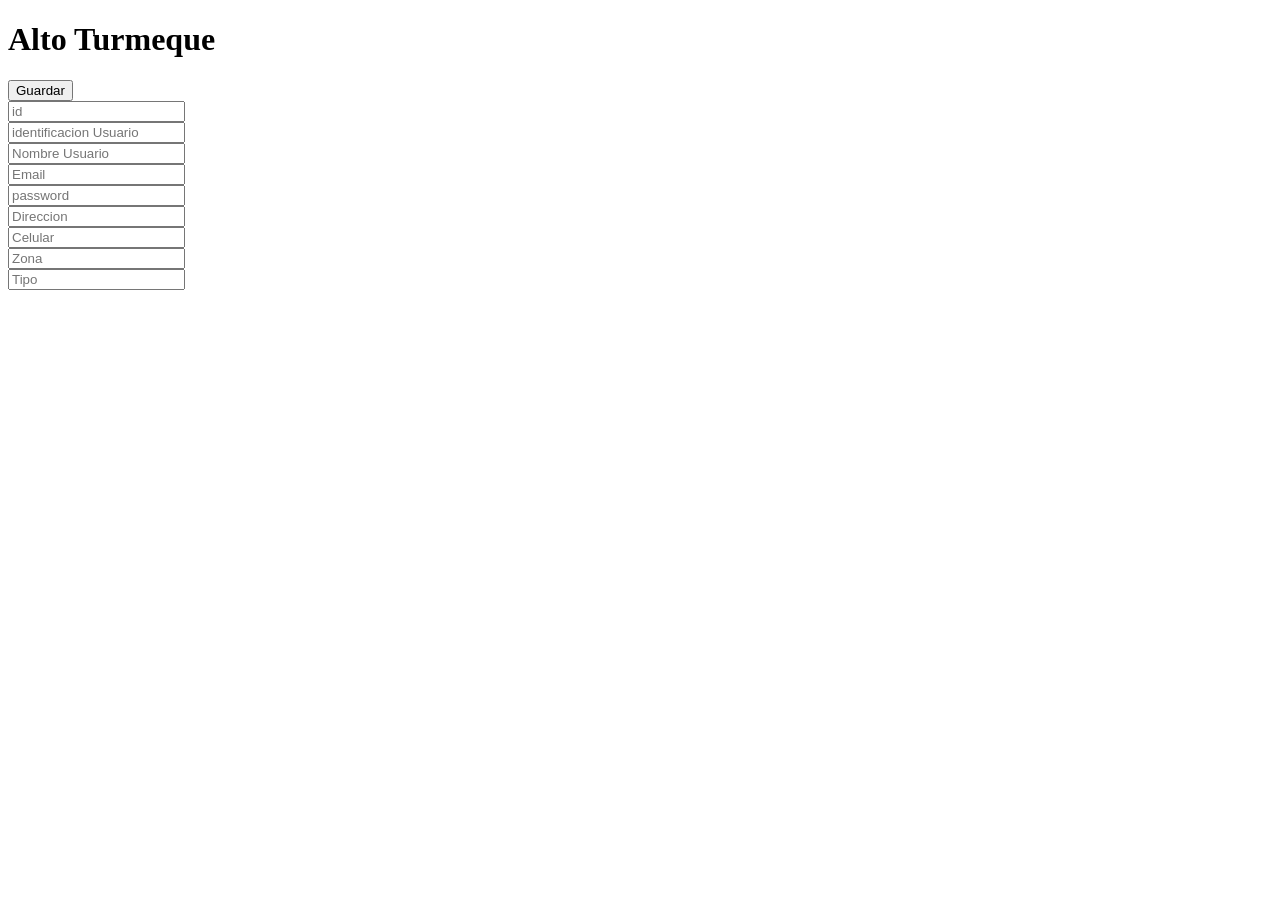
==== src/main/resources/static/index.html @ c2718ed0 "4 - FrontEnd inicio" ====
<!DOCTYPE html>
<html lang="en">
<head>
    <meta charset="UTF-8">
    <title>Alto Turmeque</title>
    <script src="https://ajax.googleapis.com/ajax/libs/jquery/3.6.0/jquery.min.js"></script>
    <script type="text/javascript" src="js/userForm.js"></script>
</head>
<body>
    <h1> Alto Turmeque</h1>
    <div id="resultado"></div>
    <button onclick="saveUser()">Guardar</button>
    <div>
        <input type="number" id="idUser" placeholder="id"><br />
        <input type="text" id="identificationUser" placeholder="identificacion Usuario"><br />
        <input type="text" id="nameUser" placeholder="Nombre Usuario"><br />
        <input type="text" id="emailUser" placeholder="Email"><br />
        <input type="text" id="passwordUser" placeholder="password"><br />
        <input type="text" id="addressUser" placeholder="Direccion"><br />
        <input type="text" id="cellphoneUser" placeholder="Celular"><br />
        <input type="text" id="zoneUser" placeholder="Zona"><br />
        <input type="text" id="typeUser" placeholder="Tipo"><br />
    </div>

</body>
</html>
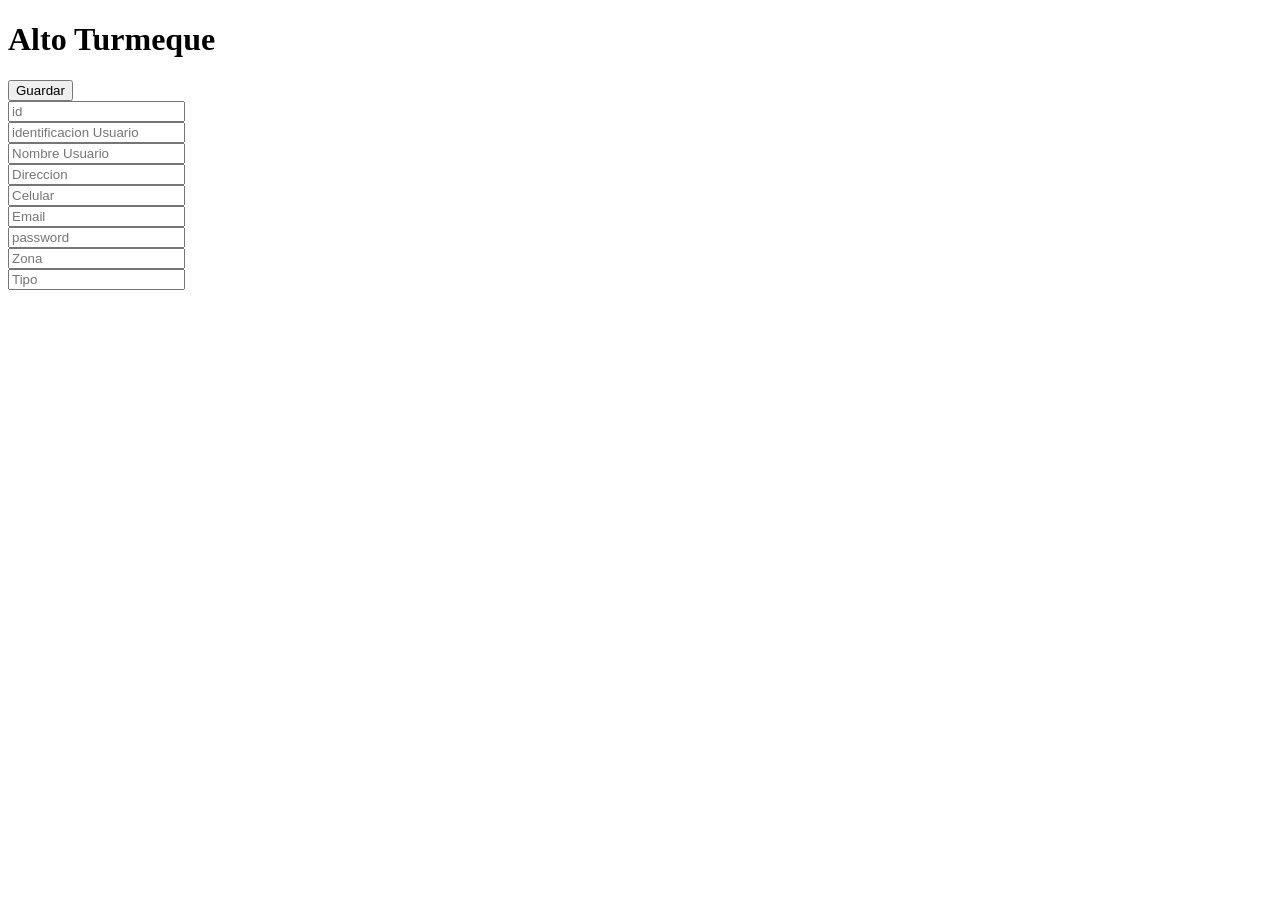
==== commit f3cb2c5c: "4 - MongoAtlas - Clothe" ====
--- a/src/main/resources/static/index.html
+++ b/src/main/resources/static/index.html
@@ -14,10 +14,10 @@
         <input type="number" id="idUser" placeholder="id"><br />
         <input type="text" id="identificationUser" placeholder="identificacion Usuario"><br />
         <input type="text" id="nameUser" placeholder="Nombre Usuario"><br />
-        <input type="text" id="emailUser" placeholder="Email"><br />
-        <input type="text" id="passwordUser" placeholder="password"><br />
         <input type="text" id="addressUser" placeholder="Direccion"><br />
         <input type="text" id="cellphoneUser" placeholder="Celular"><br />
+        <input type="email" id="emailUser" placeholder="Email"><br />
+        <input type="password" id="passwordUser" placeholder="password"><br />
         <input type="text" id="zoneUser" placeholder="Zona"><br />
         <input type="text" id="typeUser" placeholder="Tipo"><br />
     </div>
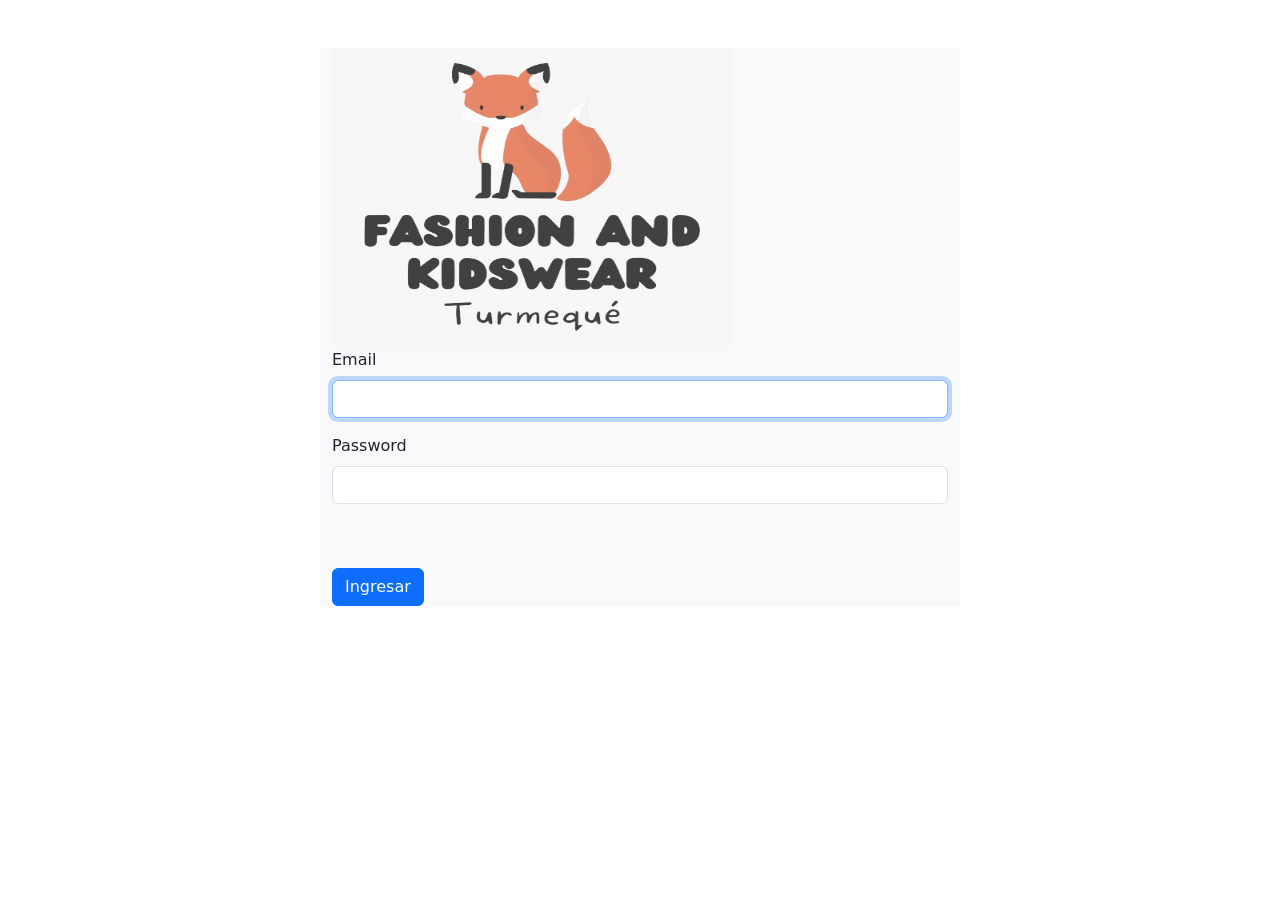
==== commit afdfd081: "3 - Reto4 - Implementado Front" ====
--- a/src/main/resources/static/index.html
+++ b/src/main/resources/static/index.html
@@ -1,26 +1,39 @@
 <!DOCTYPE html>
 <html lang="en">
 <head>
-    <meta charset="UTF-8">
-    <title>Alto Turmeque</title>
-    <script src="https://ajax.googleapis.com/ajax/libs/jquery/3.6.0/jquery.min.js"></script>
-    <script type="text/javascript" src="js/userForm.js"></script>
+    <meta charset="UTF-8" />
+    <meta http-equiv="X-UA-Compatible" content="IE=edge" />
+    <meta name="viewport" content="width=device-width, initial-scale=1.0" />
+    <link href="https://cdn.jsdelivr.net/npm/bootstrap@5.0.2/dist/css/bootstrap.min.css" rel="stylesheet" integrity="sha384-EVSTQN3/azprG1Anm3QDgpJLIm9Nao0Yz1ztcQTwFspd3yD65VohhpuuCOmLASjC" crossorigin="anonymous">
+    <title>Alto Turmequé</title>
 </head>
 <body>
-    <h1> Alto Turmeque</h1>
-    <div id="resultado"></div>
-    <button onclick="saveUser()">Guardar</button>
-    <div>
-        <input type="number" id="idUser" placeholder="id"><br />
-        <input type="text" id="identificationUser" placeholder="identificacion Usuario"><br />
-        <input type="text" id="nameUser" placeholder="Nombre Usuario"><br />
-        <input type="text" id="addressUser" placeholder="Direccion"><br />
-        <input type="text" id="cellphoneUser" placeholder="Celular"><br />
-        <input type="email" id="emailUser" placeholder="Email"><br />
-        <input type="password" id="passwordUser" placeholder="password"><br />
-        <input type="text" id="zoneUser" placeholder="Zona"><br />
-        <input type="text" id="typeUser" placeholder="Tipo"><br />
+<div class="container bg-light w-50 mt-5">
+    <img src="images/AltoTurmeque.jpeg"
+    width="400"
+    height="300">
+    <div id="alerta" class="alert alert-info alert-dismissible">
+        <strong>Información:</strong> <span id="mensaje"></span>
+        <button class="close">&times;</button>
     </div>
+    <form>
+        <div class="mb-3">
+            <label for="inputEmail" class="form-label">Email</label>
+            <input type="email" class="form-control mb-3" id="inputEmail">
+            <p class="text-danger err">*Debe ingresar el campo Email, y este debe ser un email valido.</p>
+        </div>
+        <div class="mb-3">
+            <label for="inputPassword" class="form-label">Password</label>
+            <input type="password" class="form-control mb-3" id="inputPassword">
+            <p class="text-danger err">*Debe ingresar el campo Password</p>
+        </div>
+        <button id="autenticate" type="button" class="btn btn-primary text-center mt-5">Ingresar</button>
+    </form>
 
+    <script src="https://ajax.googleapis.com/ajax/libs/jquery/3.6.0/jquery.min.js"></script>
+    <script src="https://cdn.jsdelivr.net/npm/bootstrap@5.0.2/dist/js/bootstrap.bundle.min.js" integrity="sha384-MrcW6ZMFYlzcLA8Nl+NtUVF0sA7MsXsP1UyJoMp4YLEuNSfAP+JcXn/tWtIaxVXM" crossorigin="anonymous"></script>
+    <script src="js/login/login.js"></script>
+    <script src="js/util/util.js"></script>
+</div>
 </body>
-</html>+</html>
